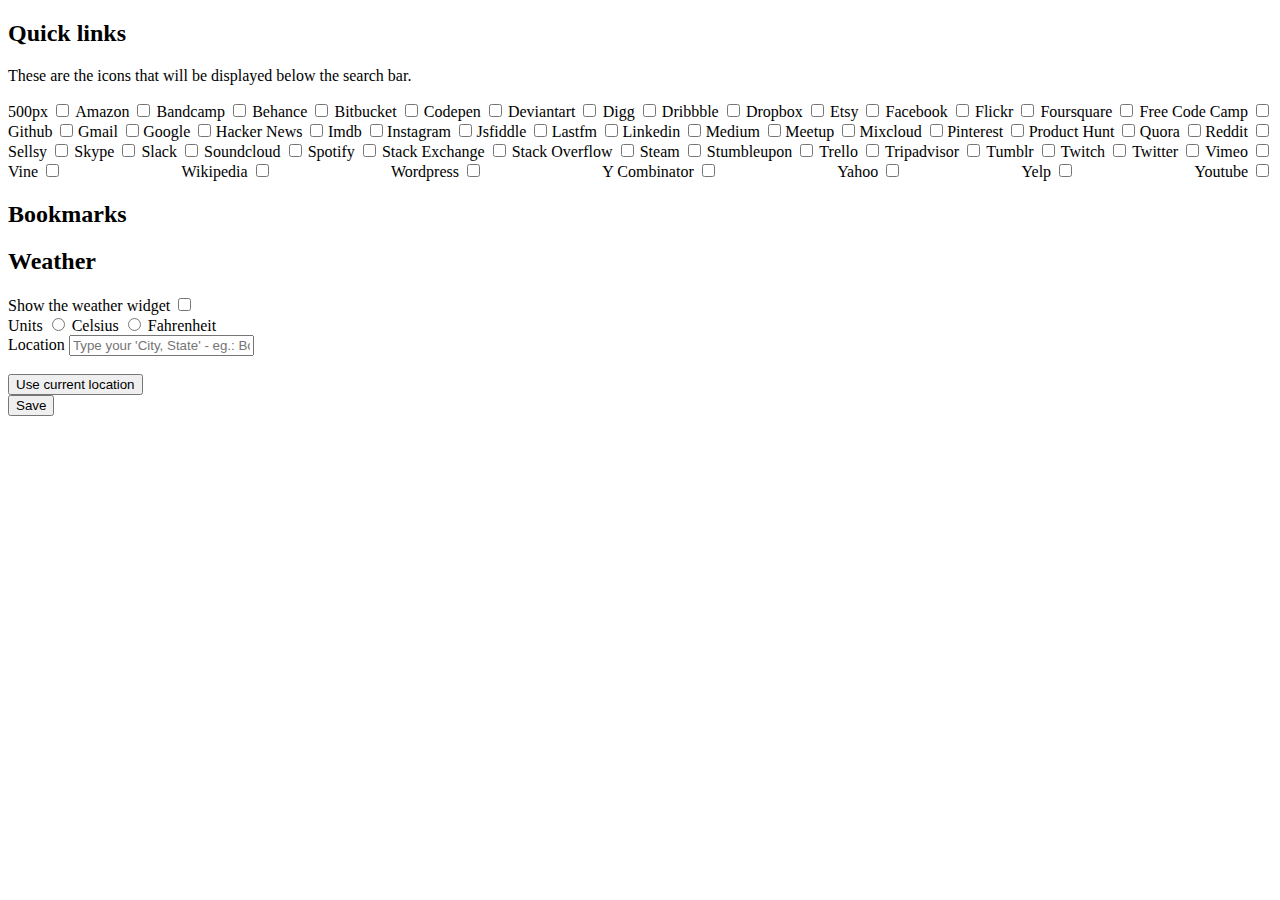
==== options.html @ 8a5d2f33 "Cleanup and whatnot, refactor soon" ====
<!DOCTYPE html>
<html>

<head>
    <title>Startpage options</title>
    <link rel="stylesheet" href="css/main.css">
</head>

<body>
    <div class="container">
        <div class="options">
            <h2>Quick links</h2>
            <p>These are the icons that will be displayed below the search bar.</p>
            <div style="display: flex; flex-wrap: wrap; justify-content: space-between; align-content: space-between;">
                <div class="site flex">
                    <label for="500px">500px</label>
                    <input id="500px" type="checkbox">
                </div>
                <div class="site flex">
                    <label for="amazon">Amazon</label>
                    <input id="amazon" type="checkbox">
                </div>
                <div class="site flex">
                    <label for="bandcamp">Bandcamp</label>
                    <input id="bandcamp" type="checkbox">
                </div>
                <div class="site flex">
                    <label for="behance">Behance</label>
                    <input id="behance" type="checkbox">
                </div>
                <div class="site flex">
                    <label for="bitbucket">Bitbucket</label>
                    <input id="bitbucket" type="checkbox">
                </div>
                <div class="site flex">
                    <label for="codepen">Codepen</label>
                    <input id="codepen" type="checkbox">
                </div>
                <div class="site flex">
                    <label for="deviantart">Deviantart</label>
                    <input id="deviantart" type="checkbox">
                </div>
                <div class="site flex">
                    <label for="digg">Digg</label>
                    <input id="digg" type="checkbox">
                </div>
                <div class="site flex">
                    <label for="dribbble">Dribbble</label>
                    <input id="dribbble" type="checkbox">
                </div>
                <div class="site flex">
                    <label for="dropbox">Dropbox</label>
                    <input id="dropbox" type="checkbox">
                </div>
                <div class="site flex">
                    <label for="etsy">Etsy</label>
                    <input id="etsy" type="checkbox">
                </div>
                <div class="site flex">
                    <label for="facebook">Facebook</label>
                    <input id="facebook" type="checkbox">
                </div>
                <div class="site flex">
                    <label for="flickr">Flickr</label>
                    <input id="flickr" type="checkbox">
                </div>
                <div class="site flex">
                    <label for="foursquare">Foursquare</label>
                    <input id="foursquare" type="checkbox">
                </div>
                <div class="site flex">
                    <label for="free-code-camp">Free Code Camp</label>
                    <input id="free-code-camp" type="checkbox">
                </div>
                <div class="site flex">
                    <label for="github">Github</label>
                    <input id="github" type="checkbox">
                </div>
                <div class="site flex">
                    <label for="gmail">Gmail</label>
                    <input id="gmail" type="checkbox">
                </div>
                <div class="site flex">
                    <label for="google">Google</label>
                    <input id="google" type="checkbox">
                </div>
                <div class="site flex">
                    <label for="hacker-news">Hacker News</label>
                    <input id="hacker-news" type="checkbox">
                </div>
                <div class="site flex">
                    <label for="imdb">Imdb</label>
                    <input id="imdb" type="checkbox">
                </div>
                <div class="site flex">
                    <label for="instagram">Instagram</label>
                    <input id="instagram" type="checkbox">
                </div>
                <div class="site flex">
                    <label for="jsfiddle">Jsfiddle</label>
                    <input id="jsfiddle" type="checkbox">
                </div>
                <div class="site flex">
                    <label for="lastfm">Lastfm</label>
                    <input id="lastfm" type="checkbox">
                </div>
                <div class="site flex">
                    <label for="linkedin">Linkedin</label>
                    <input id="linkedin" type="checkbox">
                </div>
                <div class="site flex">
                    <label for="medium">Medium</label>
                    <input id="medium" type="checkbox">
                </div>
                <div class="site flex">
                    <label for="meetup">Meetup</label>
                    <input id="meetup" type="checkbox">
                </div>
                <div class="site flex">
                    <label for="mixcloud">Mixcloud</label>
                    <input id="mixcloud" type="checkbox">
                </div>
                <div class="site flex">
                    <label for="pinterest">Pinterest</label>
                    <input id="pinterest" type="checkbox">
                </div>
                <div class="site flex">
                    <label for="product-hunt">Product Hunt</label>
                    <input id="product-hunt" type="checkbox">
                </div>
                <div class="site flex">
                    <label for="quora">Quora</label>
                    <input id="quora" type="checkbox">
                </div>
                <div class="site flex">
                    <label for="reddit">Reddit</label>
                    <input id="reddit" type="checkbox">
                </div>
                <div class="site flex">
                    <label for="sellsy">Sellsy</label>
                    <input id="sellsy" type="checkbox">
                </div>
                <div class="site flex">
                    <label for="skype">Skype</label>
                    <input id="skype" type="checkbox">
                </div>
                <div class="site flex">
                    <label for="slack">Slack</label>
                    <input id="slack" type="checkbox">
                </div>
                <div class="site flex">
                    <label for="soundcloud">Soundcloud</label>
                    <input id="soundcloud" type="checkbox">
                </div>
                <div class="site flex">
                    <label for="spotify">Spotify</label>
                    <input id="spotify" type="checkbox">
                </div>
                <div class="site flex">
                    <label for="stack-exchange">Stack Exchange</label>
                    <input id="stack-exchange" type="checkbox">
                </div>
                <div class="site flex">
                    <label for="stack-overflow">Stack Overflow</label>
                    <input id="stack-overflow" type="checkbox">
                </div>
                <div class="site flex">
                    <label for="steam">Steam</label>
                    <input id="steam" type="checkbox">
                </div>
                <div class="site flex">
                    <label for="stumbleupon">Stumbleupon</label>
                    <input id="stumbleupon" type="checkbox">
                </div>
                <div class="site flex">
                    <label for="trello">Trello</label>
                    <input id="trello" type="checkbox">
                </div>
                <div class="site flex">
                    <label for="tripadvisor">Tripadvisor</label>
                    <input id="tripadvisor" type="checkbox">
                </div>
                <div class="site flex">
                    <label for="tumblr">Tumblr</label>
                    <input id="tumblr" type="checkbox">
                </div>
                <div class="site flex">
                    <label for="twitch">Twitch</label>
                    <input id="twitch" type="checkbox">
                </div>
                <div class="site flex">
                    <label for="twitter">Twitter</label>
                    <input id="twitter" type="checkbox">
                </div>
                <div class="site flex">
                    <label for="vimeo">Vimeo</label>
                    <input id="vimeo" type="checkbox">
                </div>
                <div class="site flex">
                    <label for="vine">Vine</label>
                    <input id="vine" type="checkbox">
                </div>
                <div class="site flex">
                    <label for="wikipedia">Wikipedia</label>
                    <input id="wikipedia" type="checkbox">
                </div>
                <div class="site flex">
                    <label for="wordpress">Wordpress</label>
                    <input id="wordpress" type="checkbox">
                </div>
                <div class="site flex">
                    <label for="y-combinator">Y Combinator</label>
                    <input id="y-combinator" type="checkbox">
                </div>
                <div class="site flex">
                    <label for="yahoo">Yahoo</label>
                    <input id="yahoo" type="checkbox">
                </div>
                <div class="site flex">
                    <label for="yelp">Yelp</label>
                    <input id="yelp" type="checkbox">
                </div>
                <div class="site flex">
                    <label for="youtube">Youtube</label>
                    <input id="youtube" type="checkbox">
                </div>
            </div>

            <h2>Bookmarks</h2>
            <div class="bookmark-options">
                <ul></ul>
            </div>

            <h2>Weather</h2>
            <div class="input-group">
                <label for="display-weather">Show the weather widget</label>
                <input id="display-weather" name="display-weather" type="checkbox">
            </div>
            
            <div class="input-group">
                <label class="input-information" for="unit">Units</label>
                <input type="radio" id="celsius" name="unit" value="celsius">
                <label for="celsius">Celsius</label>

                <input type="radio" id="fahrenheit" name="unit" value="fahrenheit">
                <label for="fahrenheit">Fahrenheit</label>
            </div>

            <div class="input-group">
                <label class="input-information" for="weather-location">Location</label>
                <input type="text" id="weather-location" name="weather-location" placeholder="Type your 'City, State' - eg.: Boston, Massachusetts"><br><br>
                <button type="button" class="geolocate">Use current location</button>
            </div>

        </div>

        <div id="status"></div>
        <button id="save">Save</button>
    </div>
    <script src="js/options.js"></script>
    </div>
</body>

</html>
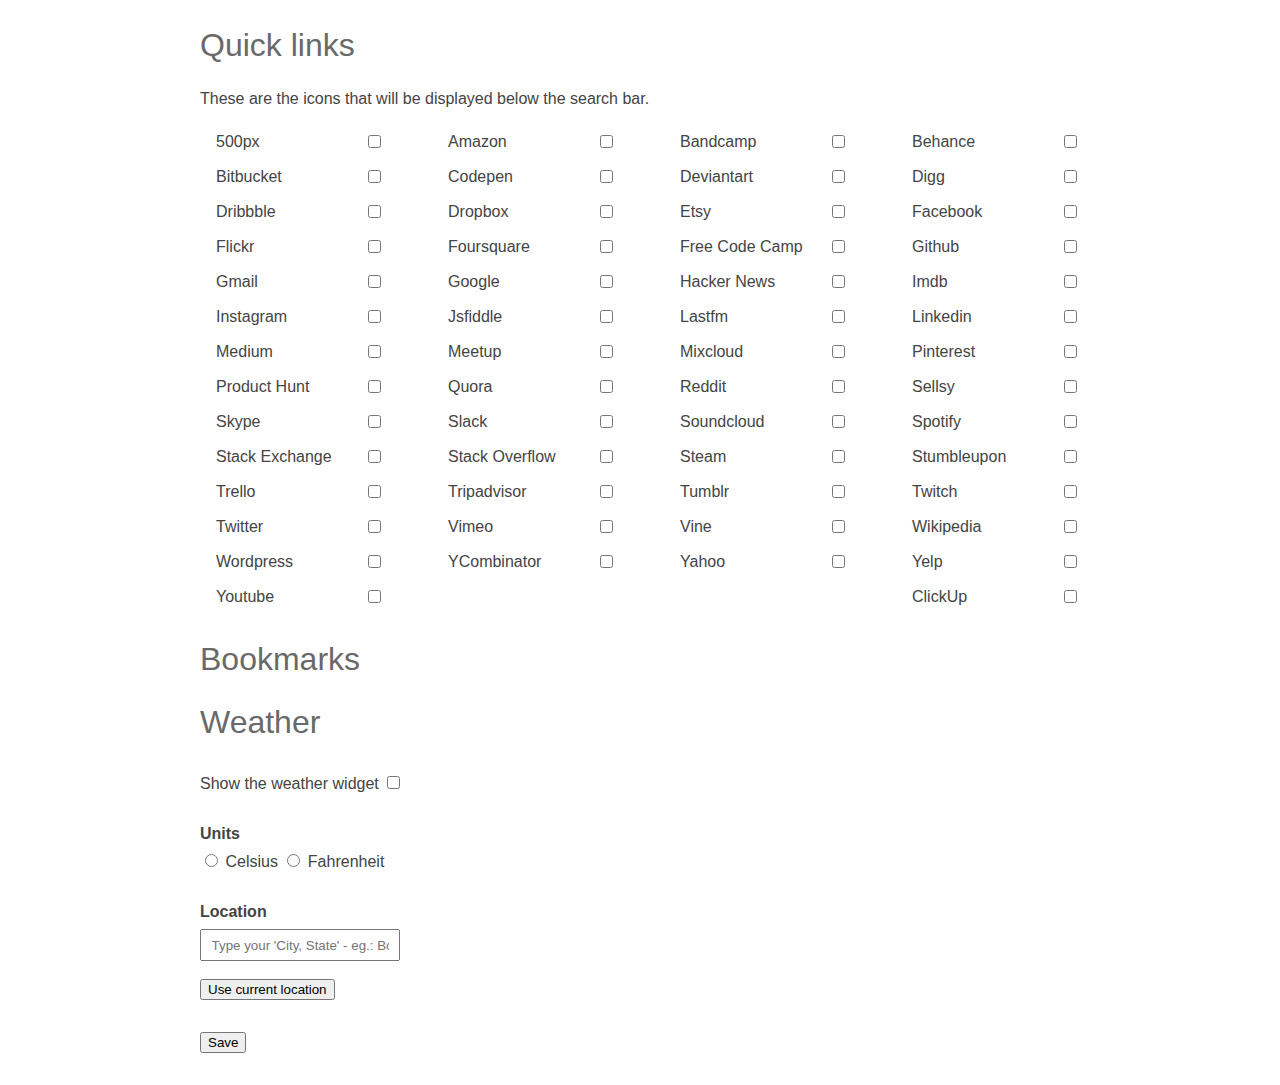
==== commit 8cad7774: "Restore full functionality, refactor code, cleanup some of the mess" ====
--- a/options.html
+++ b/options.html
@@ -1,264 +1,282 @@
 <!DOCTYPE html>
-<html>
+<html lang="en">
 
 <head>
-    <title>Startpage options</title>
-    <link rel="stylesheet" href="css/main.css">
+  <meta charset="utf-8">
+  <meta name="viewport" content="width=device-width, initial-scale=1.0">
+
+  <title>ZenPage Options</title>
+
+  <link rel="stylesheet" href="css/main.css">
+
+  <style>
+    .quick-links-container {
+      display: flex;
+      flex-wrap: wrap;
+      justify-content: space-between;
+      align-content: space-between;
+    }
+  </style>
 </head>
 
 <body>
-    <div class="container">
-        <div class="options">
-            <h2>Quick links</h2>
-            <p>These are the icons that will be displayed below the search bar.</p>
-            <div style="display: flex; flex-wrap: wrap; justify-content: space-between; align-content: space-between;">
-                <div class="site flex">
-                    <label for="500px">500px</label>
-                    <input id="500px" type="checkbox">
-                </div>
-                <div class="site flex">
-                    <label for="amazon">Amazon</label>
-                    <input id="amazon" type="checkbox">
-                </div>
-                <div class="site flex">
-                    <label for="bandcamp">Bandcamp</label>
-                    <input id="bandcamp" type="checkbox">
-                </div>
-                <div class="site flex">
-                    <label for="behance">Behance</label>
-                    <input id="behance" type="checkbox">
-                </div>
-                <div class="site flex">
-                    <label for="bitbucket">Bitbucket</label>
-                    <input id="bitbucket" type="checkbox">
-                </div>
-                <div class="site flex">
-                    <label for="codepen">Codepen</label>
-                    <input id="codepen" type="checkbox">
-                </div>
-                <div class="site flex">
-                    <label for="deviantart">Deviantart</label>
-                    <input id="deviantart" type="checkbox">
-                </div>
-                <div class="site flex">
-                    <label for="digg">Digg</label>
-                    <input id="digg" type="checkbox">
-                </div>
-                <div class="site flex">
-                    <label for="dribbble">Dribbble</label>
-                    <input id="dribbble" type="checkbox">
-                </div>
-                <div class="site flex">
-                    <label for="dropbox">Dropbox</label>
-                    <input id="dropbox" type="checkbox">
-                </div>
-                <div class="site flex">
-                    <label for="etsy">Etsy</label>
-                    <input id="etsy" type="checkbox">
-                </div>
-                <div class="site flex">
-                    <label for="facebook">Facebook</label>
-                    <input id="facebook" type="checkbox">
-                </div>
-                <div class="site flex">
-                    <label for="flickr">Flickr</label>
-                    <input id="flickr" type="checkbox">
-                </div>
-                <div class="site flex">
-                    <label for="foursquare">Foursquare</label>
-                    <input id="foursquare" type="checkbox">
-                </div>
-                <div class="site flex">
-                    <label for="free-code-camp">Free Code Camp</label>
-                    <input id="free-code-camp" type="checkbox">
-                </div>
-                <div class="site flex">
-                    <label for="github">Github</label>
-                    <input id="github" type="checkbox">
-                </div>
-                <div class="site flex">
-                    <label for="gmail">Gmail</label>
-                    <input id="gmail" type="checkbox">
-                </div>
-                <div class="site flex">
-                    <label for="google">Google</label>
-                    <input id="google" type="checkbox">
-                </div>
-                <div class="site flex">
-                    <label for="hacker-news">Hacker News</label>
-                    <input id="hacker-news" type="checkbox">
-                </div>
-                <div class="site flex">
-                    <label for="imdb">Imdb</label>
-                    <input id="imdb" type="checkbox">
-                </div>
-                <div class="site flex">
-                    <label for="instagram">Instagram</label>
-                    <input id="instagram" type="checkbox">
-                </div>
-                <div class="site flex">
-                    <label for="jsfiddle">Jsfiddle</label>
-                    <input id="jsfiddle" type="checkbox">
-                </div>
-                <div class="site flex">
-                    <label for="lastfm">Lastfm</label>
-                    <input id="lastfm" type="checkbox">
-                </div>
-                <div class="site flex">
-                    <label for="linkedin">Linkedin</label>
-                    <input id="linkedin" type="checkbox">
-                </div>
-                <div class="site flex">
-                    <label for="medium">Medium</label>
-                    <input id="medium" type="checkbox">
-                </div>
-                <div class="site flex">
-                    <label for="meetup">Meetup</label>
-                    <input id="meetup" type="checkbox">
-                </div>
-                <div class="site flex">
-                    <label for="mixcloud">Mixcloud</label>
-                    <input id="mixcloud" type="checkbox">
-                </div>
-                <div class="site flex">
-                    <label for="pinterest">Pinterest</label>
-                    <input id="pinterest" type="checkbox">
-                </div>
-                <div class="site flex">
-                    <label for="product-hunt">Product Hunt</label>
-                    <input id="product-hunt" type="checkbox">
-                </div>
-                <div class="site flex">
-                    <label for="quora">Quora</label>
-                    <input id="quora" type="checkbox">
-                </div>
-                <div class="site flex">
-                    <label for="reddit">Reddit</label>
-                    <input id="reddit" type="checkbox">
-                </div>
-                <div class="site flex">
-                    <label for="sellsy">Sellsy</label>
-                    <input id="sellsy" type="checkbox">
-                </div>
-                <div class="site flex">
-                    <label for="skype">Skype</label>
-                    <input id="skype" type="checkbox">
-                </div>
-                <div class="site flex">
-                    <label for="slack">Slack</label>
-                    <input id="slack" type="checkbox">
-                </div>
-                <div class="site flex">
-                    <label for="soundcloud">Soundcloud</label>
-                    <input id="soundcloud" type="checkbox">
-                </div>
-                <div class="site flex">
-                    <label for="spotify">Spotify</label>
-                    <input id="spotify" type="checkbox">
-                </div>
-                <div class="site flex">
-                    <label for="stack-exchange">Stack Exchange</label>
-                    <input id="stack-exchange" type="checkbox">
-                </div>
-                <div class="site flex">
-                    <label for="stack-overflow">Stack Overflow</label>
-                    <input id="stack-overflow" type="checkbox">
-                </div>
-                <div class="site flex">
-                    <label for="steam">Steam</label>
-                    <input id="steam" type="checkbox">
-                </div>
-                <div class="site flex">
-                    <label for="stumbleupon">Stumbleupon</label>
-                    <input id="stumbleupon" type="checkbox">
-                </div>
-                <div class="site flex">
-                    <label for="trello">Trello</label>
-                    <input id="trello" type="checkbox">
-                </div>
-                <div class="site flex">
-                    <label for="tripadvisor">Tripadvisor</label>
-                    <input id="tripadvisor" type="checkbox">
-                </div>
-                <div class="site flex">
-                    <label for="tumblr">Tumblr</label>
-                    <input id="tumblr" type="checkbox">
-                </div>
-                <div class="site flex">
-                    <label for="twitch">Twitch</label>
-                    <input id="twitch" type="checkbox">
-                </div>
-                <div class="site flex">
-                    <label for="twitter">Twitter</label>
-                    <input id="twitter" type="checkbox">
-                </div>
-                <div class="site flex">
-                    <label for="vimeo">Vimeo</label>
-                    <input id="vimeo" type="checkbox">
-                </div>
-                <div class="site flex">
-                    <label for="vine">Vine</label>
-                    <input id="vine" type="checkbox">
-                </div>
-                <div class="site flex">
-                    <label for="wikipedia">Wikipedia</label>
-                    <input id="wikipedia" type="checkbox">
-                </div>
-                <div class="site flex">
-                    <label for="wordpress">Wordpress</label>
-                    <input id="wordpress" type="checkbox">
-                </div>
-                <div class="site flex">
-                    <label for="y-combinator">Y Combinator</label>
-                    <input id="y-combinator" type="checkbox">
-                </div>
-                <div class="site flex">
-                    <label for="yahoo">Yahoo</label>
-                    <input id="yahoo" type="checkbox">
-                </div>
-                <div class="site flex">
-                    <label for="yelp">Yelp</label>
-                    <input id="yelp" type="checkbox">
-                </div>
-                <div class="site flex">
-                    <label for="youtube">Youtube</label>
-                    <input id="youtube" type="checkbox">
-                </div>
-            </div>
-
-            <h2>Bookmarks</h2>
-            <div class="bookmark-options">
-                <ul></ul>
-            </div>
-
-            <h2>Weather</h2>
-            <div class="input-group">
-                <label for="display-weather">Show the weather widget</label>
-                <input id="display-weather" name="display-weather" type="checkbox">
-            </div>
-            
-            <div class="input-group">
-                <label class="input-information" for="unit">Units</label>
-                <input type="radio" id="celsius" name="unit" value="celsius">
-                <label for="celsius">Celsius</label>
-
-                <input type="radio" id="fahrenheit" name="unit" value="fahrenheit">
-                <label for="fahrenheit">Fahrenheit</label>
-            </div>
-
-            <div class="input-group">
-                <label class="input-information" for="weather-location">Location</label>
-                <input type="text" id="weather-location" name="weather-location" placeholder="Type your 'City, State' - eg.: Boston, Massachusetts"><br><br>
-                <button type="button" class="geolocate">Use current location</button>
-            </div>
-
-        </div>
-
-        <div id="status"></div>
-        <button id="save">Save</button>
+  <div class="container">
+    <div class="options">
+      <h2>Quick links</h2>
+      <p>These are the icons that will be displayed below the search bar.</p>
+      <div class="quick-links-container">
+        <div class="site flex">
+          <label for="500px">500px</label>
+          <input id="500px" type="checkbox">
+        </div>
+        <div class="site flex">
+          <label for="amazon">Amazon</label>
+          <input id="amazon" type="checkbox">
+        </div>
+        <div class="site flex">
+          <label for="bandcamp">Bandcamp</label>
+          <input id="bandcamp" type="checkbox">
+        </div>
+        <div class="site flex">
+          <label for="behance">Behance</label>
+          <input id="behance" type="checkbox">
+        </div>
+        <div class="site flex">
+          <label for="bitbucket">Bitbucket</label>
+          <input id="bitbucket" type="checkbox">
+        </div>
+        <div class="site flex">
+          <label for="codepen">Codepen</label>
+          <input id="codepen" type="checkbox">
+        </div>
+        <div class="site flex">
+          <label for="deviantart">Deviantart</label>
+          <input id="deviantart" type="checkbox">
+        </div>
+        <div class="site flex">
+          <label for="digg">Digg</label>
+          <input id="digg" type="checkbox">
+        </div>
+        <div class="site flex">
+          <label for="dribbble">Dribbble</label>
+          <input id="dribbble" type="checkbox">
+        </div>
+        <div class="site flex">
+          <label for="dropbox">Dropbox</label>
+          <input id="dropbox" type="checkbox">
+        </div>
+        <div class="site flex">
+          <label for="etsy">Etsy</label>
+          <input id="etsy" type="checkbox">
+        </div>
+        <div class="site flex">
+          <label for="facebook">Facebook</label>
+          <input id="facebook" type="checkbox">
+        </div>
+        <div class="site flex">
+          <label for="flickr">Flickr</label>
+          <input id="flickr" type="checkbox">
+        </div>
+        <div class="site flex">
+          <label for="foursquare">Foursquare</label>
+          <input id="foursquare" type="checkbox">
+        </div>
+        <div class="site flex">
+          <label for="free-code-camp">Free Code Camp</label>
+          <input id="free-code-camp" type="checkbox">
+        </div>
+        <div class="site flex">
+          <label for="github">Github</label>
+          <input id="github" type="checkbox">
+        </div>
+        <div class="site flex">
+          <label for="gmail">Gmail</label>
+          <input id="gmail" type="checkbox">
+        </div>
+        <div class="site flex">
+          <label for="google">Google</label>
+          <input id="google" type="checkbox">
+        </div>
+        <div class="site flex">
+          <label for="hacker-news">Hacker News</label>
+          <input id="hacker-news" type="checkbox">
+        </div>
+        <div class="site flex">
+          <label for="imdb">Imdb</label>
+          <input id="imdb" type="checkbox">
+        </div>
+        <div class="site flex">
+          <label for="instagram">Instagram</label>
+          <input id="instagram" type="checkbox">
+        </div>
+        <div class="site flex">
+          <label for="jsfiddle">Jsfiddle</label>
+          <input id="jsfiddle" type="checkbox">
+        </div>
+        <div class="site flex">
+          <label for="lastfm">Lastfm</label>
+          <input id="lastfm" type="checkbox">
+        </div>
+        <div class="site flex">
+          <label for="linkedin">Linkedin</label>
+          <input id="linkedin" type="checkbox">
+        </div>
+        <div class="site flex">
+          <label for="medium">Medium</label>
+          <input id="medium" type="checkbox">
+        </div>
+        <div class="site flex">
+          <label for="meetup">Meetup</label>
+          <input id="meetup" type="checkbox">
+        </div>
+        <div class="site flex">
+          <label for="mixcloud">Mixcloud</label>
+          <input id="mixcloud" type="checkbox">
+        </div>
+        <div class="site flex">
+          <label for="pinterest">Pinterest</label>
+          <input id="pinterest" type="checkbox">
+        </div>
+        <div class="site flex">
+          <label for="product-hunt">Product Hunt</label>
+          <input id="product-hunt" type="checkbox">
+        </div>
+        <div class="site flex">
+          <label for="quora">Quora</label>
+          <input id="quora" type="checkbox">
+        </div>
+        <div class="site flex">
+          <label for="reddit">Reddit</label>
+          <input id="reddit" type="checkbox">
+        </div>
+        <div class="site flex">
+          <label for="sellsy">Sellsy</label>
+          <input id="sellsy" type="checkbox">
+        </div>
+        <div class="site flex">
+          <label for="skype">Skype</label>
+          <input id="skype" type="checkbox">
+        </div>
+        <div class="site flex">
+          <label for="slack">Slack</label>
+          <input id="slack" type="checkbox">
+        </div>
+        <div class="site flex">
+          <label for="soundcloud">Soundcloud</label>
+          <input id="soundcloud" type="checkbox">
+        </div>
+        <div class="site flex">
+          <label for="spotify">Spotify</label>
+          <input id="spotify" type="checkbox">
+        </div>
+        <div class="site flex">
+          <label for="stack-exchange">Stack Exchange</label>
+          <input id="stack-exchange" type="checkbox">
+        </div>
+        <div class="site flex">
+          <label for="stack-overflow">Stack Overflow</label>
+          <input id="stack-overflow" type="checkbox">
+        </div>
+        <div class="site flex">
+          <label for="steam">Steam</label>
+          <input id="steam" type="checkbox">
+        </div>
+        <div class="site flex">
+          <label for="stumbleupon">Stumbleupon</label>
+          <input id="stumbleupon" type="checkbox">
+        </div>
+        <div class="site flex">
+          <label for="trello">Trello</label>
+          <input id="trello" type="checkbox">
+        </div>
+        <div class="site flex">
+          <label for="tripadvisor">Tripadvisor</label>
+          <input id="tripadvisor" type="checkbox">
+        </div>
+        <div class="site flex">
+          <label for="tumblr">Tumblr</label>
+          <input id="tumblr" type="checkbox">
+        </div>
+        <div class="site flex">
+          <label for="twitch">Twitch</label>
+          <input id="twitch" type="checkbox">
+        </div>
+        <div class="site flex">
+          <label for="twitter">Twitter</label>
+          <input id="twitter" type="checkbox">
+        </div>
+        <div class="site flex">
+          <label for="vimeo">Vimeo</label>
+          <input id="vimeo" type="checkbox">
+        </div>
+        <div class="site flex">
+          <label for="vine">Vine</label>
+          <input id="vine" type="checkbox">
+        </div>
+        <div class="site flex">
+          <label for="wikipedia">Wikipedia</label>
+          <input id="wikipedia" type="checkbox">
+        </div>
+        <div class="site flex">
+          <label for="wordpress">Wordpress</label>
+          <input id="wordpress" type="checkbox">
+        </div>
+        <div class="site flex">
+          <label for="y-combinator">YCombinator</label>
+          <input id="y-combinator" type="checkbox">
+        </div>
+        <div class="site flex">
+          <label for="yahoo">Yahoo</label>
+          <input id="yahoo" type="checkbox">
+        </div>
+        <div class="site flex">
+          <label for="yelp">Yelp</label>
+          <input id="yelp" type="checkbox">
+        </div>
+        <div class="site flex">
+          <label for="youtube">Youtube</label>
+          <input id="youtube" type="checkbox">
+        </div>
+        <div class="site flex">
+          <label for="clickup">ClickUp</label>
+          <input id="clickup" type="checkbox">
+        </div>
+      </div>
+
+      <h2>Bookmarks</h2>
+      <div class="bookmark-options">
+        <ul></ul>
+      </div>
+
+      <h2>Weather</h2>
+      <div class="input-group">
+        <label for="display-weather">Show the weather widget</label>
+        <input id="display-weather" name="display-weather" type="checkbox">
+      </div>
+
+      <div class="input-group">
+        <label class="input-information" for="unit">Units</label>
+        <input type="radio" id="celsius" name="unit" value="celsius">
+        <label for="celsius">Celsius</label>
+
+        <input type="radio" id="fahrenheit" name="unit" value="fahrenheit">
+        <label for="fahrenheit">Fahrenheit</label>
+      </div>
+
+      <div class="input-group">
+        <label class="input-information" for="weather-location">Location</label>
+        <input type="text" id="weather-location" name="weather-location"
+          placeholder="Type your 'City, State' - eg.: Boston, Massachusetts"><br><br>
+        <button type="button" class="geolocate">Use current location</button>
+      </div>
+
     </div>
-    <script src="js/options.js"></script>
-    </div>
+
+    <div id="status"></div>
+    <button type="button" id="save">Save</button>
+  </div>
+  <script src="js/options.js"></script>
+  </div>
 </body>
 
-</html>
+</html>--- a/css/main.css
+++ b/css/main.css
@@ -0,0 +1,444 @@
+/* apply a natural box layout model to all elements, but allowing components to change */
+html {
+  box-sizing: border-box;
+}
+*,
+*:before,
+*:after {
+  box-sizing: inherit;
+}
+
+html,
+body {
+  height: 100%;
+}
+
+body {
+  position: relative;
+  width: 100%;
+  font-family: "Roboto", sans-serif;
+  color: #eee;
+}
+
+.background {
+  width: 100%;
+  height: 100%;
+  /*background-image: url('../background.jpg');*/
+  background-color: #444;
+  background-position: center;
+  background-size: cover;
+  filter: brightness(50%) contrast(80%);
+}
+
+h1,
+h2 {
+  opacity: 0.8;
+  font-size: 2.5rem;
+}
+
+h1 {
+  font-weight: 400;
+  font-size: 5rem;
+  color: white;
+  margin-bottom: 1rem;
+  text-align: center;
+}
+
+h2 {
+  font-weight: 300;
+  font-size: 2rem;
+  text-align: center;
+}
+.container {
+  width: 70%;
+  margin: 0 auto;
+}
+
+.container.center {
+  position: absolute;
+  top: 50%;
+  left: 50%;
+  transform: translate(-50%, -50%);
+  width: 50%;
+  margin: 0 auto;
+  z-index: 2;
+  transition: filter 400ms ease;
+}
+
+.flex {
+  display: flex;
+  flex-wrap: wrap;
+  justify-content: space-around;
+  align-items: center;
+}
+
+.fa {
+  font-size: 2rem;
+}
+
+a,
+a:visited,
+a:hover,
+a:focus {
+  text-decoration: none;
+  color: inherit;
+}
+
+.weather {
+  display: none;
+  position: absolute;
+  top: 0;
+  left: 2rem;
+  text-align: center;
+}
+
+.weather.active {
+  display: initial;
+}
+
+.weather__heading,
+.weather__subheading {
+  display: flex;
+  align-items: center;
+}
+
+.weather__subheading {
+  font-weight: 300;
+}
+
+.weather__temperature {
+  display: inline-block;
+  align-self: flex-end;
+  font-size: 4rem;
+  font-weight: 300;
+}
+
+.weather__condition {
+  font-family: Weather;
+  font-size: 6rem;
+  margin-left: 1rem;
+}
+
+.weather__condition-text {
+  margin: 0.5rem 0;
+}
+.weather__unit {
+  margin-top: 0.5rem;
+  font-size: 1.8rem;
+  /*font-weight: 300;*/
+}
+
+.search,
+.search__input {
+  width: 100%;
+}
+
+.search {
+  margin: 2rem auto;
+}
+
+.search__input {
+  padding: 0.8rem 1rem;
+  color: white;
+  background-color: #000;
+  border: 0;
+  opacity: 0.6;
+}
+
+.search__input:focus {
+  outline: 0;
+}
+
+.hint {
+  position: absolute;
+  font-size: 0.8rem;
+}
+
+.hint.bottom {
+  bottom: 2rem;
+  left: 50%;
+  transform: translate(-50%, -50%);
+  z-index: 2;
+}
+
+.hint.top.left {
+  z-index: 10;
+}
+
+.hint.left {
+  top: 50%;
+  left: 2rem;
+}
+
+.hint.top {
+  top: 2rem;
+}
+
+.hint.right {
+  top: 50%;
+  right: 2rem;
+}
+
+.hint span:first-child {
+  font-family: "Roboto Mono";
+  padding: 0.4rem 0.8rem;
+  background-color: #000;
+}
+
+.hint span:last-child {
+  cursor: pointer;
+}
+
+.bottom.left {
+  position: absolute;
+  bottom: 2rem;
+  left: 5rem;
+  transform: translate(-50%, -50%);
+  font-size: 0.8rem;
+}
+
+.credit {
+  position: absolute;
+  bottom: 2rem;
+  right: 0;
+  transform: translate(-50%, -50%);
+  font-size: 0.8rem;
+}
+
+.bookmarks {
+  position: absolute;
+  top: 0;
+  left: 0;
+  width: 100%;
+  height: 100%;
+  opacity: 0;
+  pointer-events: none;
+  z-index: 1;
+  transition: all 400ms ease;
+  -webkit-transform: translateZ(0);
+  -moz-transform: translateZ(0);
+  -ms-transform: translateZ(0);
+  -o-transform: translateZ(0);
+  transform: translateZ(0);
+}
+
+.bookmarks.open {
+  opacity: 1;
+  pointer-events: initial;
+  z-index: 10;
+}
+
+.bookmarks.open .bookmarks-wrap {
+  top: 50%;
+}
+
+.bookmarks-background {
+  position: absolute;
+  top: 0;
+  left: 0;
+  width: 100%;
+  height: 100%;
+  background-color: #212121;
+  opacity: 0.8;
+}
+
+.bookmarks-wrap {
+  display: flex;
+  justify-content: space-around;
+  position: absolute;
+  top: 40%;
+  left: 50%;
+  width: 70%;
+  transform: translate(-50%, -50%);
+  transition: all 500ms cubic-bezier(0.53, -0.4, 0.08, 1.58);
+  -webkit-transform: translate(-50%, -50%, 0);
+  -moz-transform: translate(-50%, -50%, 0);
+  -ms-transform: translate(-50%, -50%, 0);
+  -o-transform: translate(-50%, -50%, 0);
+  transform: translate(-50%, -50%, 0);
+}
+
+.bookmarks-info .title,
+.bookmarks-info .subtitle {
+  text-align: center;
+}
+
+.bookmarks-info .title {
+  font-size: 1.8rem;
+}
+
+.bookmarks-info .subtitle {
+  margin-top: 2rem;
+}
+
+.bookmarks-info a {
+  border-bottom: 1px solid #eee;
+}
+
+.category {
+  min-width: 10rem;
+}
+
+.category:not(:first-child) {
+  margin-left: 1rem;
+}
+
+.category:hover .category__name:after {
+  /*background-color: #50e561;*/
+  width: 100%;
+}
+
+.category__name {
+  padding: 1rem 0 0.5rem 0.5rem;
+  text-transform: uppercase;
+  transition: all 200ms ease;
+}
+
+.category__name:after {
+  display: block;
+  width: 0;
+  height: 1px;
+  margin-top: 0.5rem;
+  background-color: #fff;
+  content: "";
+  transition: width 300ms ease;
+}
+
+.category__links ul a {
+  font-size: 0.8rem;
+}
+
+.category__links ul a li {
+  height: 2.5rem;
+  line-height: 1.5rem;
+  padding: 0.5rem;
+}
+
+.category__links ul a:hover li {
+  background-color: #444;
+}
+
+.options {
+  color: #444;
+}
+
+.options h2 {
+  text-align: left;
+}
+
+.site {
+  width: 200px;
+  padding: 0.5rem 1rem;
+}
+
+.site.flex {
+  justify-content: space-between;
+  align-items: center;
+}
+
+#status {
+  color: green;
+}
+
+.error {
+  color: red;
+}
+
+.error.error--category-name {
+  margin-left: 1rem;
+}
+
+.bookmark-options ul {
+  list-style: none;
+}
+
+.bookmark-options input {
+  padding: 0.4rem 0.6rem;
+}
+
+.bookmark-option-category > ul > li > input:last-of-type {
+  margin-left: 0.5rem;
+}
+
+.bookmark-option-category {
+  margin-bottom: 2rem;
+  padding-bottom: 2rem;
+  border-bottom: 1px solid #eee;
+}
+
+.bookmark-option-category input {
+  margin-bottom: 0.5rem;
+}
+
+.bookmark-option-link:first-of-type {
+  margin-top: 0.5rem;
+}
+
+.input-group {
+  margin: 2rem 0;
+}
+
+.input-group .input-information {
+  display: block;
+  font-size: 1rem;
+  font-weight: 700;
+  margin-bottom: 0.5rem;
+}
+
+.input-group input[type="text"] {
+  padding: 0.4rem 0.6rem;
+}
+
+#save {
+  margin-bottom: 2rem;
+}
+
+.fade-animation {
+  -moz-animation: fadeIn ease 1s;
+  animation: fadeIn ease 1s;
+}
+
+@keyframes fadeIn {
+  0% {
+    opacity: 0;
+  }
+  100% {
+    opacity: 1;
+  }
+}
+
+@-moz-keyframes fadeIn {
+  0% {
+    opacity: 0;
+  }
+  100% {
+    opacity: 1;
+  }
+}
+
+@-webkit-keyframes fadeIn {
+  0% {
+    opacity: 0;
+  }
+  100% {
+    opacity: 1;
+  }
+}
+
+@-o-keyframes fadeIn {
+  0% {
+    opacity: 0;
+  }
+  100% {
+    opacity: 1;
+  }
+}
+
+@-ms-keyframes fadeIn {
+  0% {
+    opacity: 0;
+  }
+  100% {
+    opacity: 1;
+  }
+}
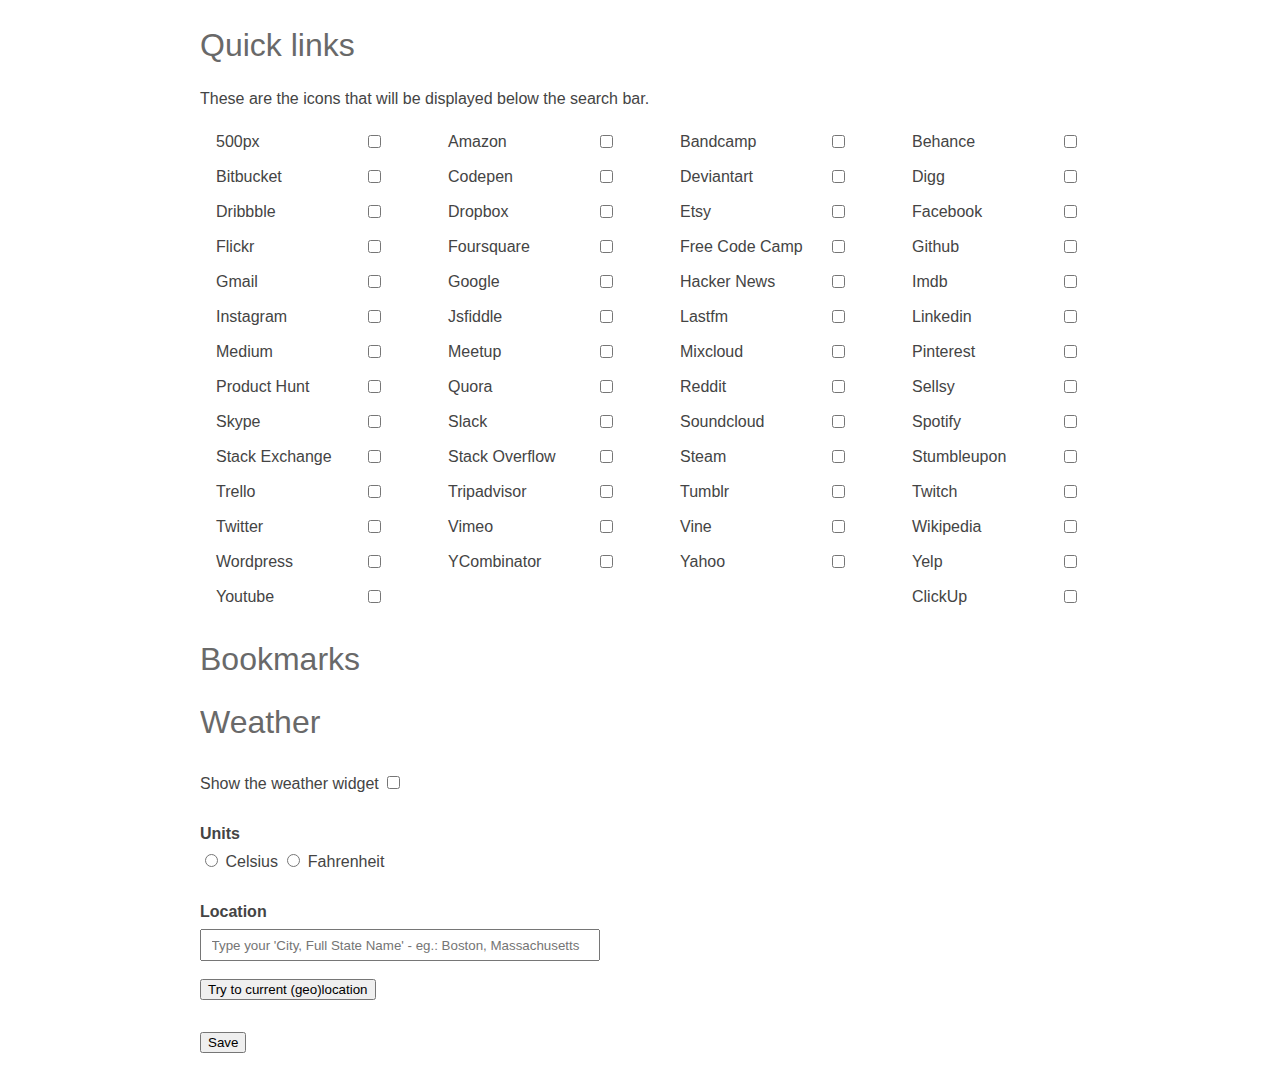
==== commit 98bc4c11: "Fix a bunch of errors related to APIs and parsing" ====
--- a/options.html
+++ b/options.html
@@ -265,9 +265,9 @@
 
       <div class="input-group">
         <label class="input-information" for="weather-location">Location</label>
-        <input type="text" id="weather-location" name="weather-location"
-          placeholder="Type your 'City, State' - eg.: Boston, Massachusetts"><br><br>
-        <button type="button" class="geolocate">Use current location</button>
+        <input type="text" id="weather-location" name="weather-location" class="weather-location"
+          placeholder="Type your 'City, Full State Name' - eg.: Boston, Massachusetts"><br><br>
+        <button type="button" class="geolocate">Try to current (geo)location</button>
       </div>
 
     </div>
@@ -275,6 +275,7 @@
     <div id="status"></div>
     <button type="button" id="save">Save</button>
   </div>
+  <script src="js/config.js"></script>
   <script src="js/options.js"></script>
   </div>
 </body>
--- a/css/main.css
+++ b/css/main.css
@@ -87,7 +87,7 @@
 .weather {
   display: none;
   position: absolute;
-  top: 0;
+  top: 1rem;
   left: 2rem;
   text-align: center;
 }
@@ -126,6 +126,10 @@
   margin-top: 0.5rem;
   font-size: 1.8rem;
   /*font-weight: 300;*/
+}
+
+.weather-location {
+  width: 25rem;
 }
 
 .search,
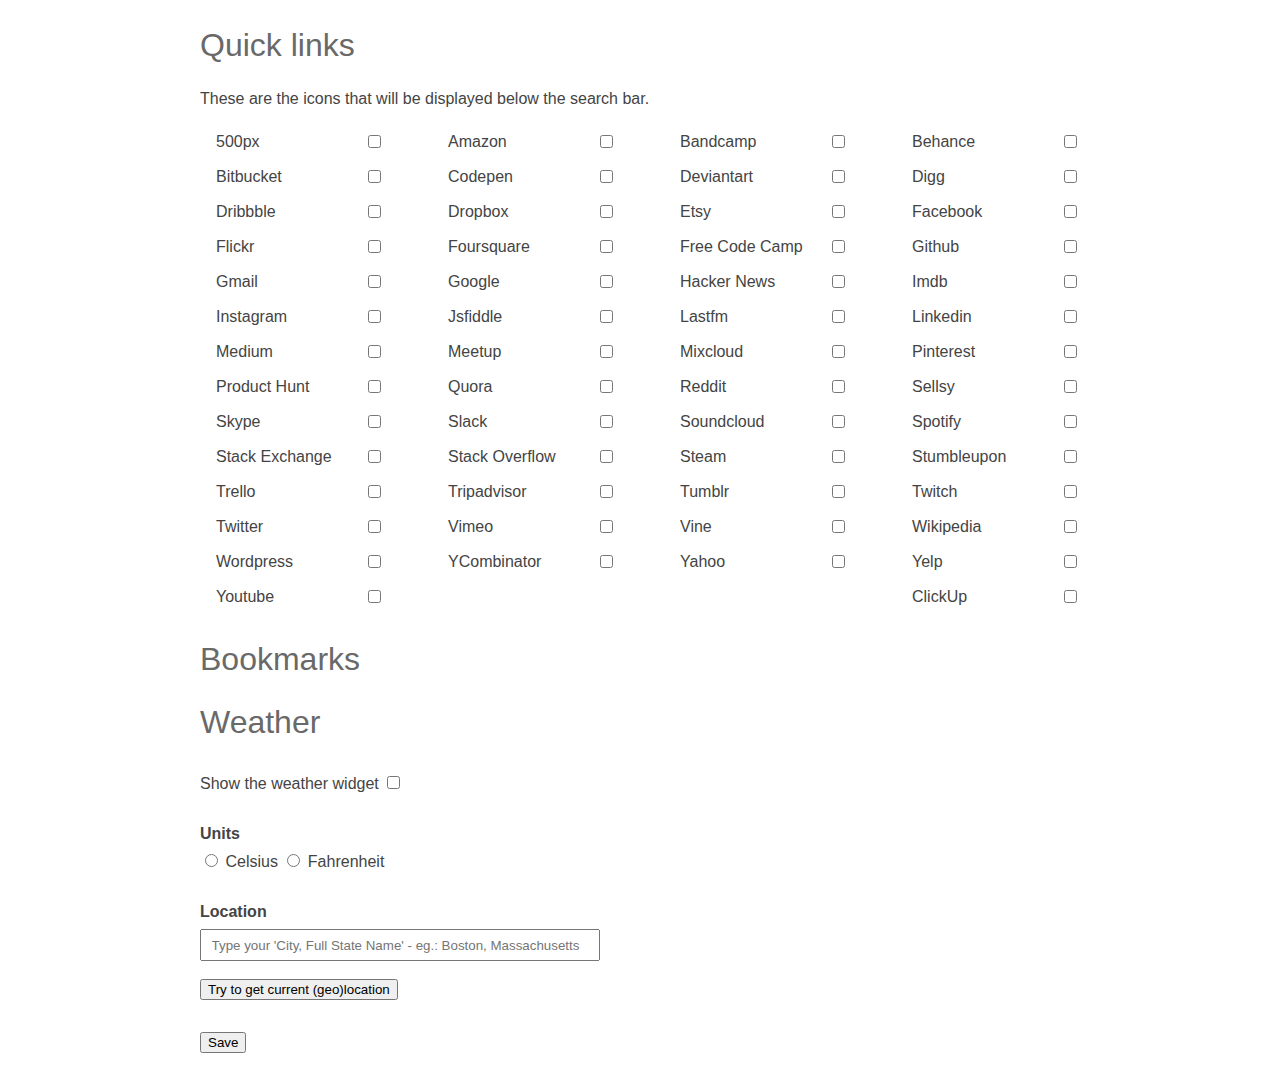
==== commit a3179605: "Change api to positionstack and fix more things" ====
--- a/options.html
+++ b/options.html
@@ -267,7 +267,7 @@
         <label class="input-information" for="weather-location">Location</label>
         <input type="text" id="weather-location" name="weather-location" class="weather-location"
           placeholder="Type your 'City, Full State Name' - eg.: Boston, Massachusetts"><br><br>
-        <button type="button" class="geolocate">Try to current (geo)location</button>
+        <button type="button" class="geolocate">Try to get current (geo)location</button>
       </div>
 
     </div>
